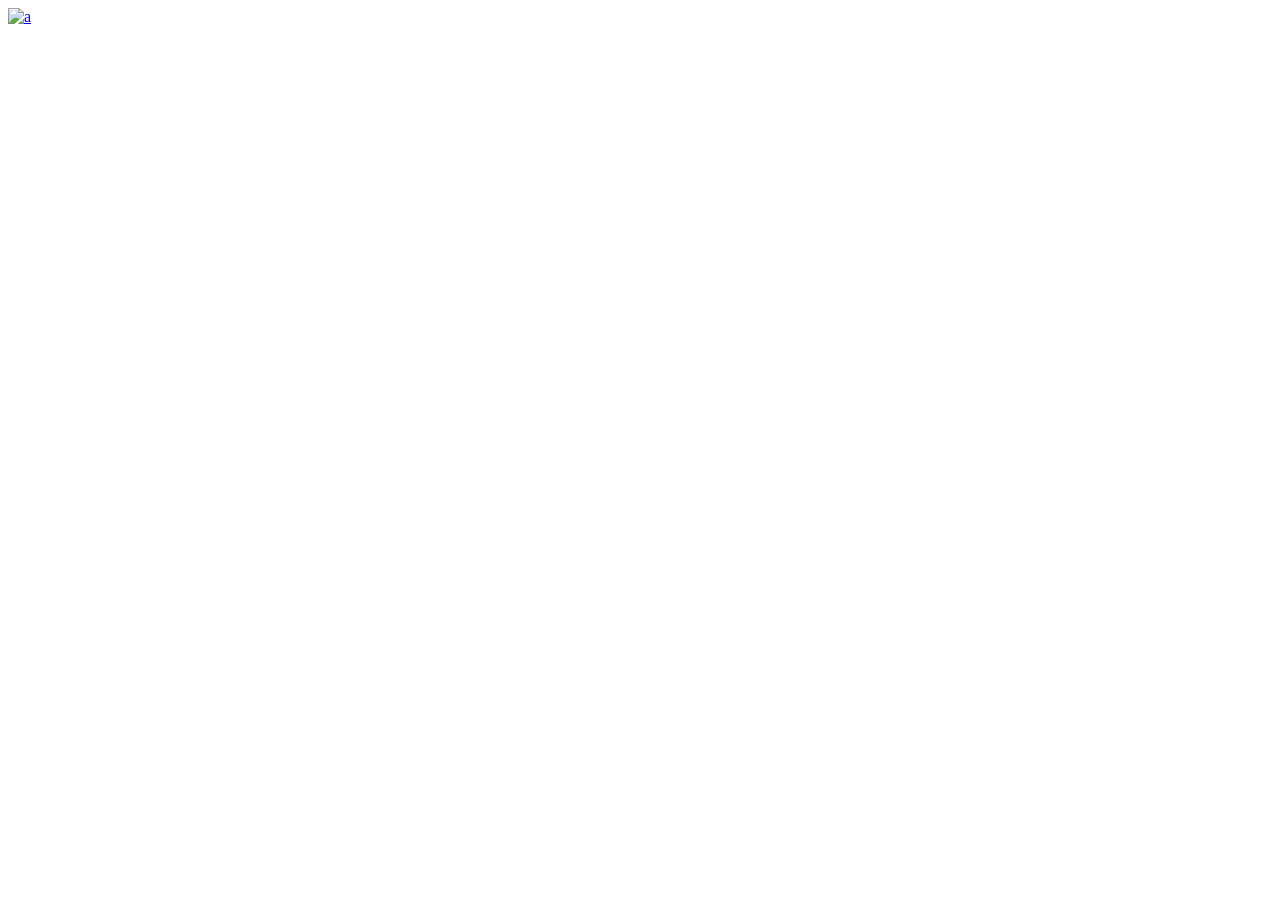
==== examples/example_1/index.html @ 1a75f001 "Create index.html" ====
<!DOCTYPE html>
<html>
<head>
	<meta charset="UTF-8">
	<meta http-equiv="content-language" content="en" />
	<meta http-equiv="X-UA-Compatible" content="IE=edge">
	<meta name="viewport" content="width=device-width, initial-scale=1">
	<title>example</title>
	<!--Styling-->
	<link  rel="stylesheet" href="https://maxcdn.bootstrapcdn.com/font-awesome/4.5.0/css/font-awesome.min.css">
	<link rel="stylesheet" href="css/style.css"/>
	<!--Scripts-->
	<script src="http://code.jquery.com/jquery-2.2.0.min.js"></script>
	<script src="js/jquery.slideshow.js"></script>
	<script src="js/main.js"></script>
</head>
<body class="page-home">	
	<noscript>It appears that your web browser does not support JavaScript,or you have temporarily disabled scripting.</noscript>
	<div class="slideshow">      
		<a href="#" title="a">
			<img src="a.png" alt="a"/>
		</a>
		<a href="#" title="b" style="display:none;">
			<img src="b.png" alt="b"/>
		</a>
		<a href="#" title="c" style="display:none;">
			<img src="c.png" alt="c"/>
		</a>
		<a href="#" title="d" style="display:none;">
			<img src="d.png" alt="d"/>
		</a>
		<div class="control-panel"></div>
	</div>
</body>
</html>
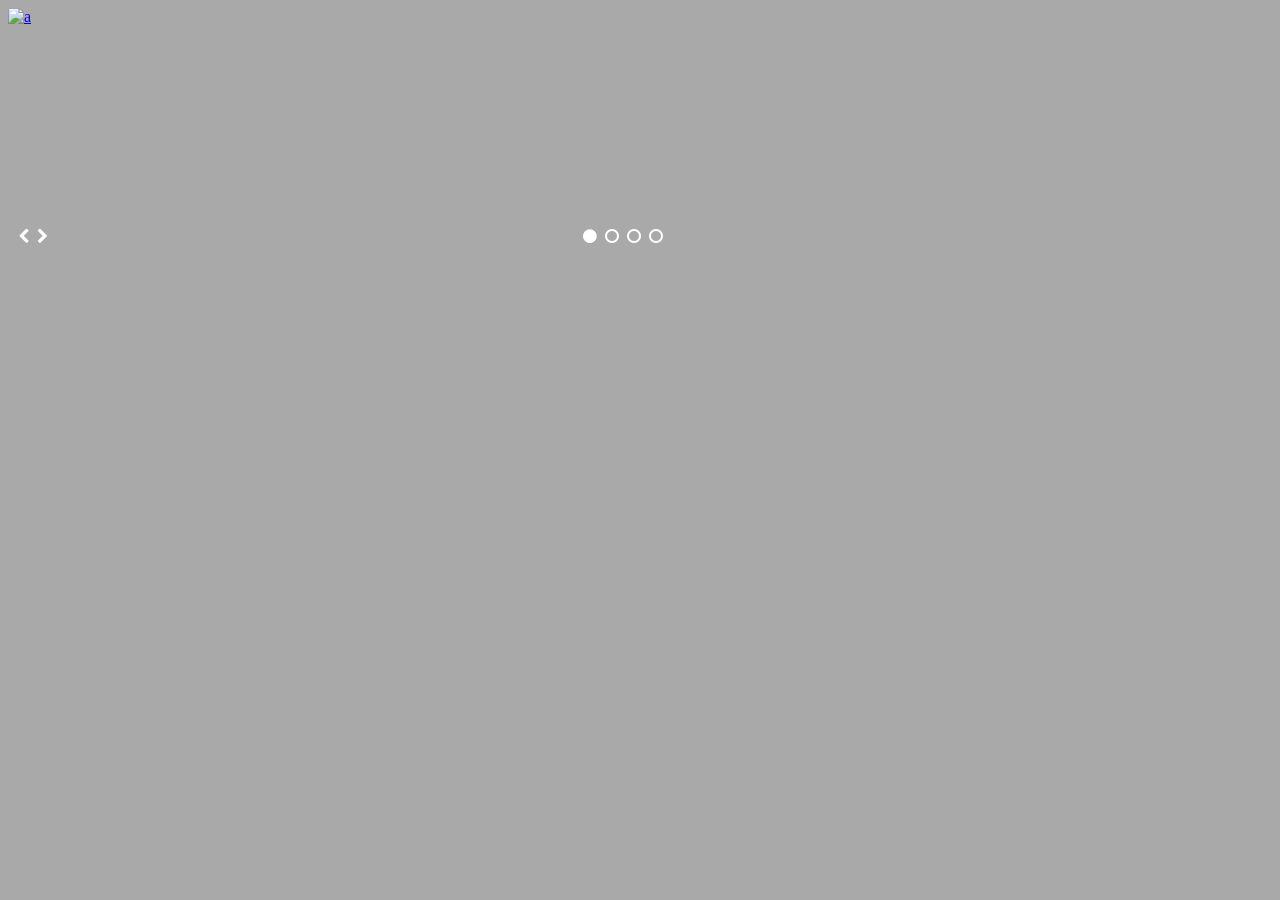
==== commit 6b79e69d: "Update index.html" ====
--- a/examples/example_1/index.html
+++ b/examples/example_1/index.html
@@ -8,26 +8,26 @@
 	<title>example</title>
 	<!--Styling-->
 	<link  rel="stylesheet" href="https://maxcdn.bootstrapcdn.com/font-awesome/4.5.0/css/font-awesome.min.css">
-	<link rel="stylesheet" href="css/style.css"/>
+	<link rel="stylesheet" href="style.css"/>
 	<!--Scripts-->
 	<script src="http://code.jquery.com/jquery-2.2.0.min.js"></script>
-	<script src="js/jquery.slideshow.js"></script>
-	<script src="js/main.js"></script>
+	<script src="../../jquery.slideshow.js"></script>
+	<script src="main.js"></script>
 </head>
 <body class="page-home">	
 	<noscript>It appears that your web browser does not support JavaScript,or you have temporarily disabled scripting.</noscript>
 	<div class="slideshow">      
 		<a href="#" title="a">
-			<img src="a.png" alt="a"/>
+			<img src="img/1.jpg" alt="a"/>
 		</a>
 		<a href="#" title="b" style="display:none;">
-			<img src="b.png" alt="b"/>
+			<img src="img/2.jpg" alt="b"/>
 		</a>
 		<a href="#" title="c" style="display:none;">
-			<img src="c.png" alt="c"/>
+			<img src="img/3.jpg" alt="c"/>
 		</a>
 		<a href="#" title="d" style="display:none;">
-			<img src="d.png" alt="d"/>
+			<img src="img/4.jpg" alt="d"/>
 		</a>
 		<div class="control-panel"></div>
 	</div>
--- a/examples/example_1/style.css
+++ b/examples/example_1/style.css
@@ -0,0 +1,46 @@
+/*
+* example style
+*
+*/
+
+body{
+	background:darkgray;
+}
+
+.slideshow{
+	text-align:left;
+	position:relative;
+	width:653px;
+	height:240px;
+	color:white;
+}
+
+.slideshow img{
+	width:100%;
+	height:200px;
+}
+
+.slideshow .control-panel{
+	padding:2px 6px 0px 6px;
+	position:absolute;
+	bottom:0px;
+	display:block;
+	width:100%;
+}
+
+.slideshow .control-panel i{
+	padding:4px;
+}
+
+.slideshow .control-panel i:hover{
+	cursor:pointer;
+	color:green;
+}
+
+.slideshow nav{
+	float:right;
+}
+
+.slideshow a{
+	position:absolute;
+}
